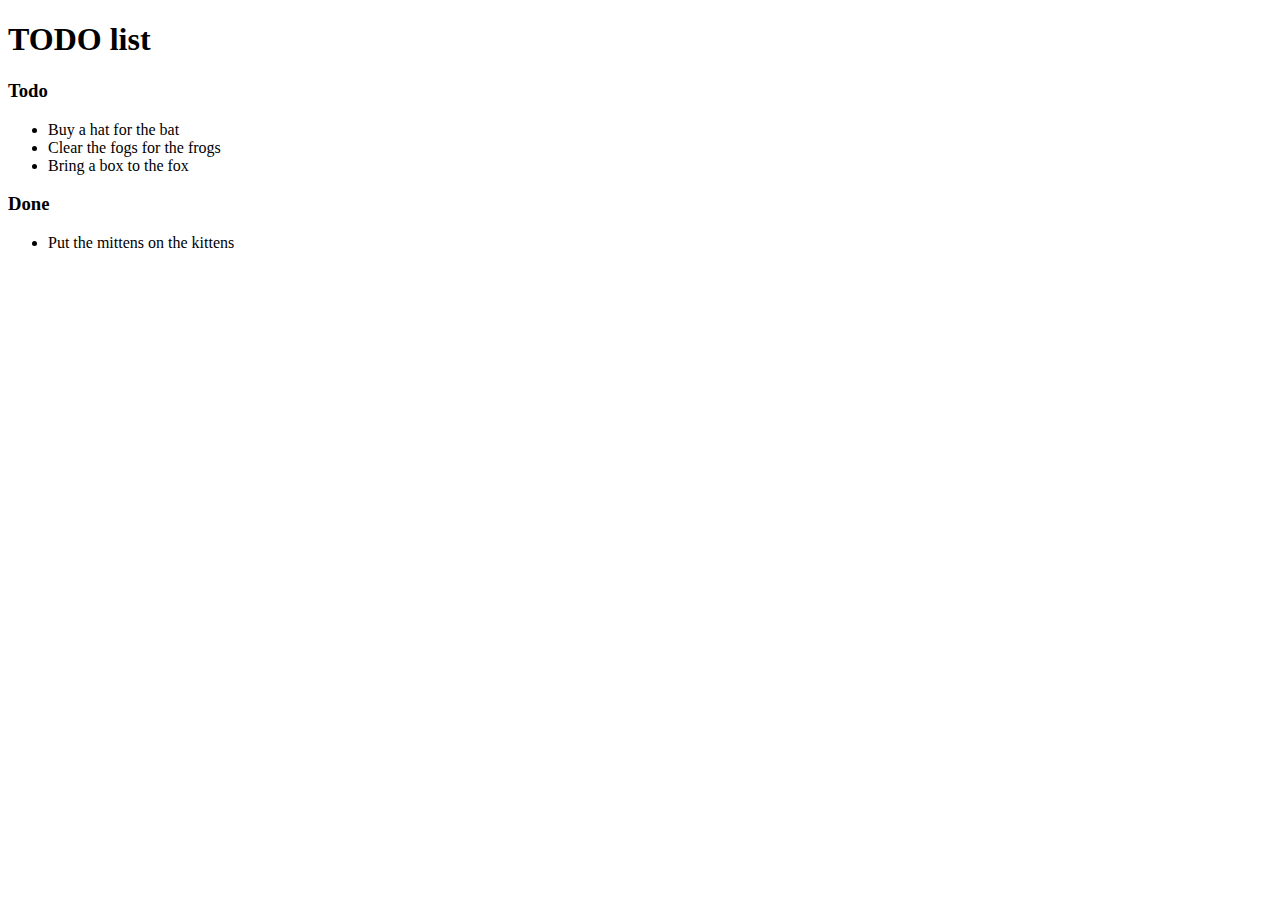
==== index.html @ b8feab2f "Add index.html que contem no projeto skeleto" ====
<!doctype html>
<html>
 <head>
 <meta charset="utf-8">
 <title>TODO list</title>
 </head>
 <body>
 <h1>TODO list</h1>
 <h3>Todo</h3>
 <ul>
<li>Buy a hat for the bat</li>
 <li>Clear the fogs for the frogs</li>
 <li>Bring a box to the fox</li>
 </ul>
 <h3>Done</h3>
 <ul>
 <li>Put the mittens on the kittens</li>
 </ul>
 </body>
</html>
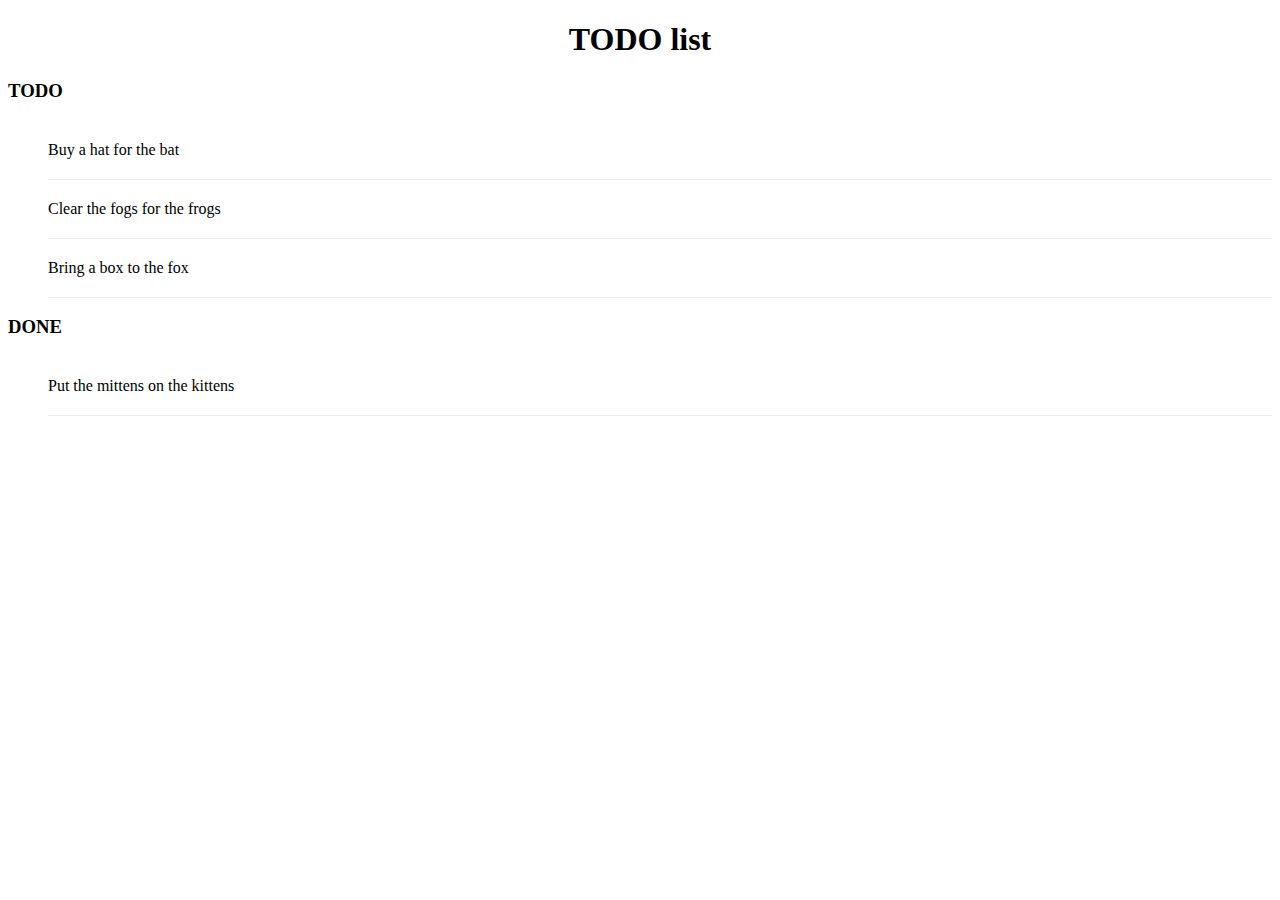
==== commit 640e16de: "Add estilo simples no index.html" ====
--- a/index.html
+++ b/index.html
@@ -3,17 +3,30 @@
  <head>
  <meta charset="utf-8">
  <title>TODO list</title>
+ <style>
+ h1 {
+ text-align:center;
+ }
+ h3 {
+ text-transform: uppercase;
+ }
+ li {
+ overflow: hidden;
+ padding: 20px 0;
+ border-bottom: 1px solid #eee;
+ }
+ </style>
  </head>
  <body>
  <h1>TODO list</h1>
  <h3>Todo</h3>
  <ul>
-<li>Buy a hat for the bat</li>
+ <li>Buy a hat for the bat</li>
  <li>Clear the fogs for the frogs</li>
  <li>Bring a box to the fox</li>
  </ul>
  <h3>Done</h3>
- <ul>
+<ul>
  <li>Put the mittens on the kittens</li>
  </ul>
  </body>
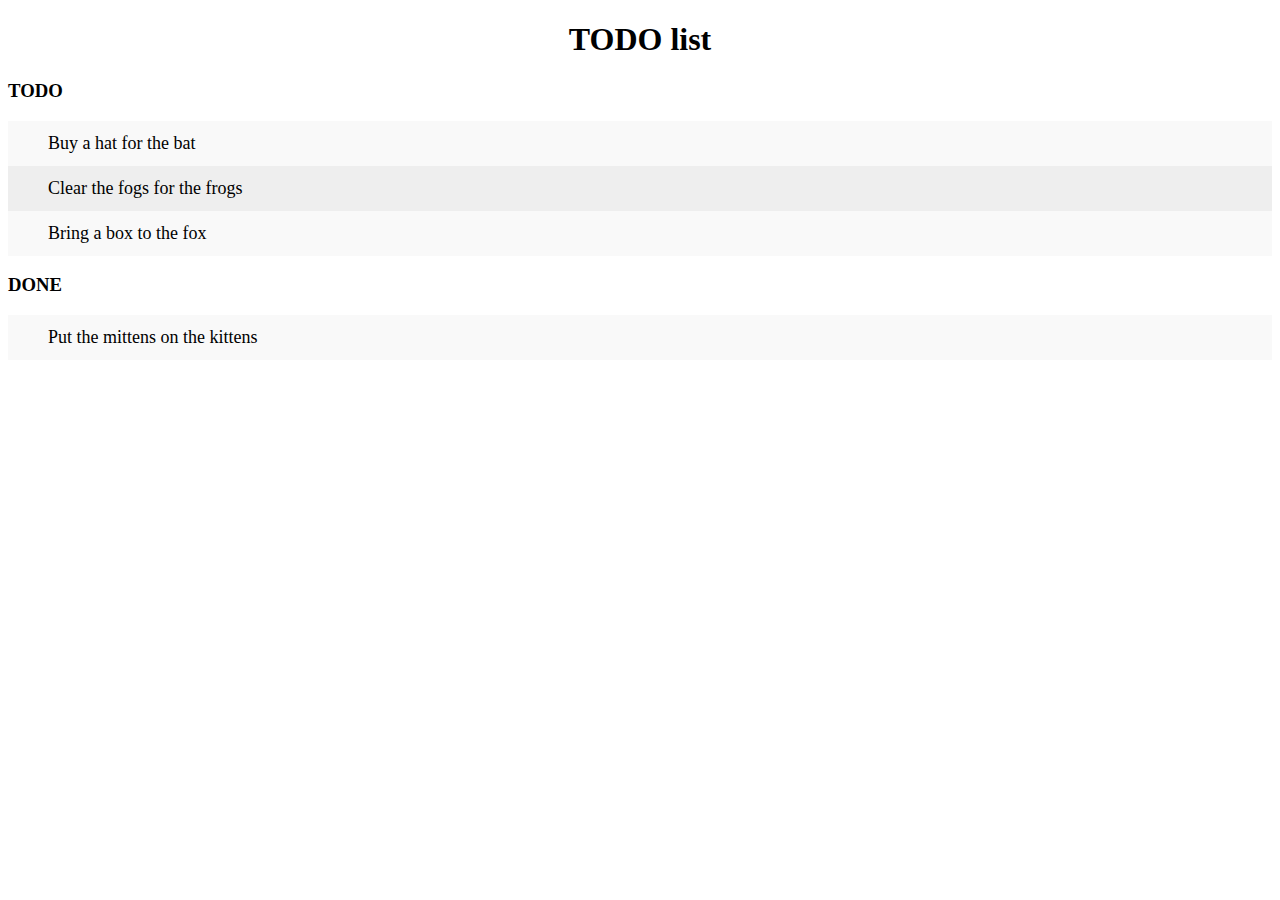
==== commit 504ff0af: "Make the list items unselectable" ====
--- a/index.html
+++ b/index.html
@@ -10,10 +10,27 @@
  h3 {
  text-transform: uppercase;
  }
- li {
- overflow: hidden;
- padding: 20px 0;
- border-bottom: 1px solid #eee;
+ ul {
+ margin: 0;
+ padding: 0;
+ }
+ ul li {
+ cursor: pointer;
+ position: relative;
+ padding: 12px 8px 12px 40px;
+ background: #eee;
+ font-size: 18px;
+ transition: 0.2s;
+ -webkit-user-select: none;
+ -moz-user-select: none;
+ -ms-user-select: none;
+ user-select: none;
+ }
+ ul li:nth-child(odd) {
+ background: #f9f9f9;
+ }
+ ul li:hover {
+ background: #ddd;
  }
  </style>
  </head>
@@ -26,7 +43,7 @@
  <li>Bring a box to the fox</li>
  </ul>
  <h3>Done</h3>
-<ul>
+ <ul>
  <li>Put the mittens on the kittens</li>
  </ul>
  </body>
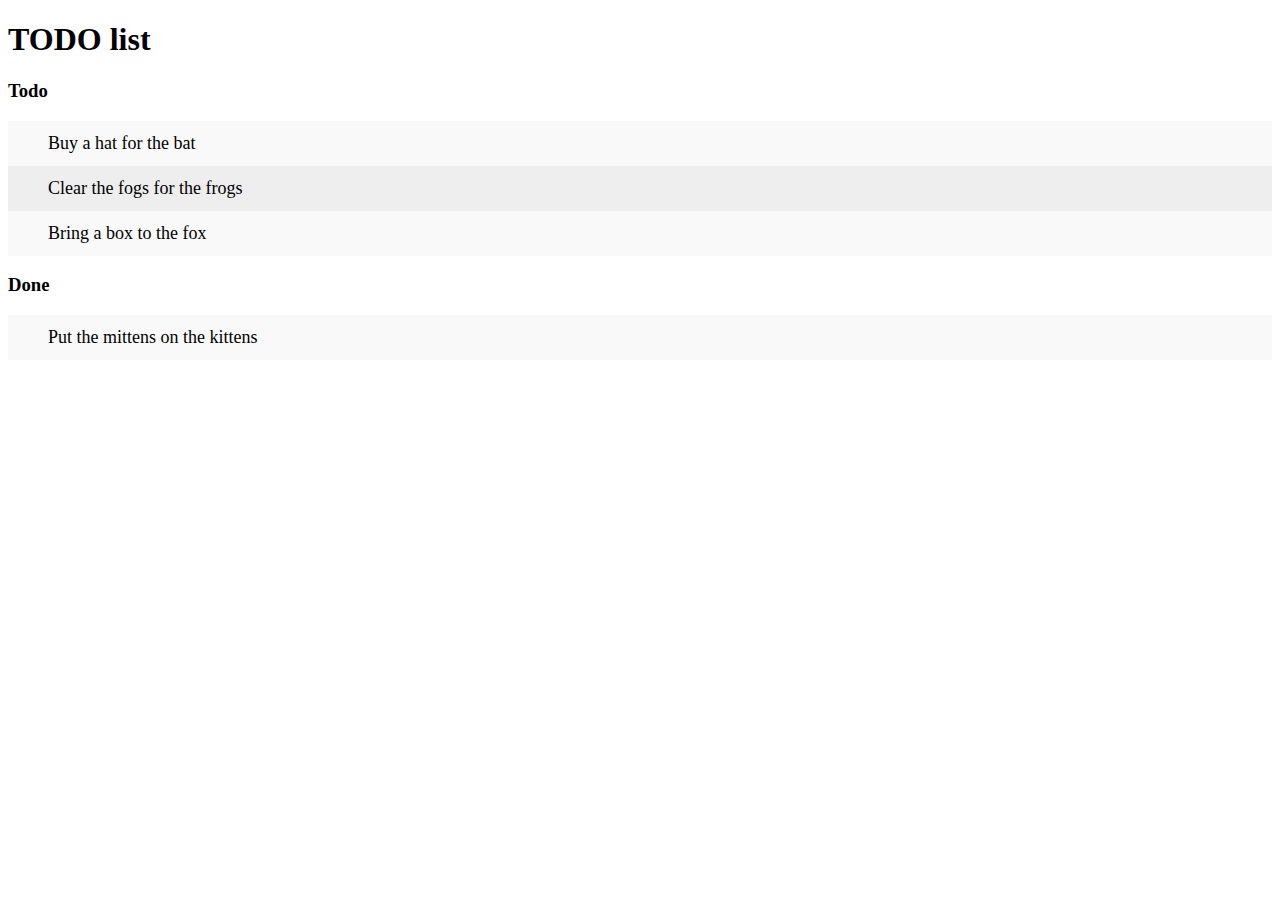
==== commit 4b103dc4: "Merge branch 'develop' of https://github.com/ismaelclebson/todo-list into develop" ====
--- a/index.html
+++ b/index.html
@@ -1,50 +1,56 @@
-<!doctype html>
+﻿<!doctype html>
 <html>
- <head>
- <meta charset="utf-8">
- <title>TODO list</title>
- <style>
- h1 {
- text-align:center;
- }
- h3 {
- text-transform: uppercase;
- }
- ul {
- margin: 0;
- padding: 0;
- }
- ul li {
- cursor: pointer;
- position: relative;
- padding: 12px 8px 12px 40px;
- background: #eee;
- font-size: 18px;
- transition: 0.2s;
- -webkit-user-select: none;
- -moz-user-select: none;
- -ms-user-select: none;
- user-select: none;
- }
- ul li:nth-child(odd) {
- background: #f9f9f9;
- }
- ul li:hover {
- background: #ddd;
- }
- </style>
- </head>
- <body>
- <h1>TODO list</h1>
- <h3>Todo</h3>
- <ul>
- <li>Buy a hat for the bat</li>
- <li>Clear the fogs for the frogs</li>
- <li>Bring a box to the fox</li>
- </ul>
- <h3>Done</h3>
- <ul>
- <li>Put the mittens on the kittens</li>
- </ul>
- </body>
+<head>
+    <meta charset="utf-8">
+    <title>TODO list</title>
+    <style>
+        h1 {
+            text-align: left;
+        }
+
+        h3 {
+            text-transform: capitalize;
+        }
+
+        ul {
+            margin: 0;
+            padding: 0;
+        }
+
+            ul li {
+                cursor: pointer;
+                position: relative;
+                padding: 12px 8px 12px 40px;
+                background: #eee;
+                font-size: 18px;
+                transition: 0.2s;
+                -webkit-user-select: none;
+                -moz-user-select: none;
+                -ms-user-select: none;
+                user-select: none;
+                overflow: hidden;
+            }
+
+                ul li:nth-child(odd) {
+                    background: #f9f9f9;
+                }
+
+                ul li:hover {
+                    background: #ddd;
+                }
+    </style>
+</head>
+<body>
+    <h1>TODO list</h1>
+    <h3>Todo</h3>
+    <ul>
+        <li>Buy a hat for the bat</li>
+        <li>Clear the fogs for the frogs</li>
+        <li>Bring a box to the fox</li>
+    </ul>
+    <h3>Done</h3>
+    <ul>
+        <li>Put the mittens on the kittens</li>
+    </ul>
+</body>
 </html>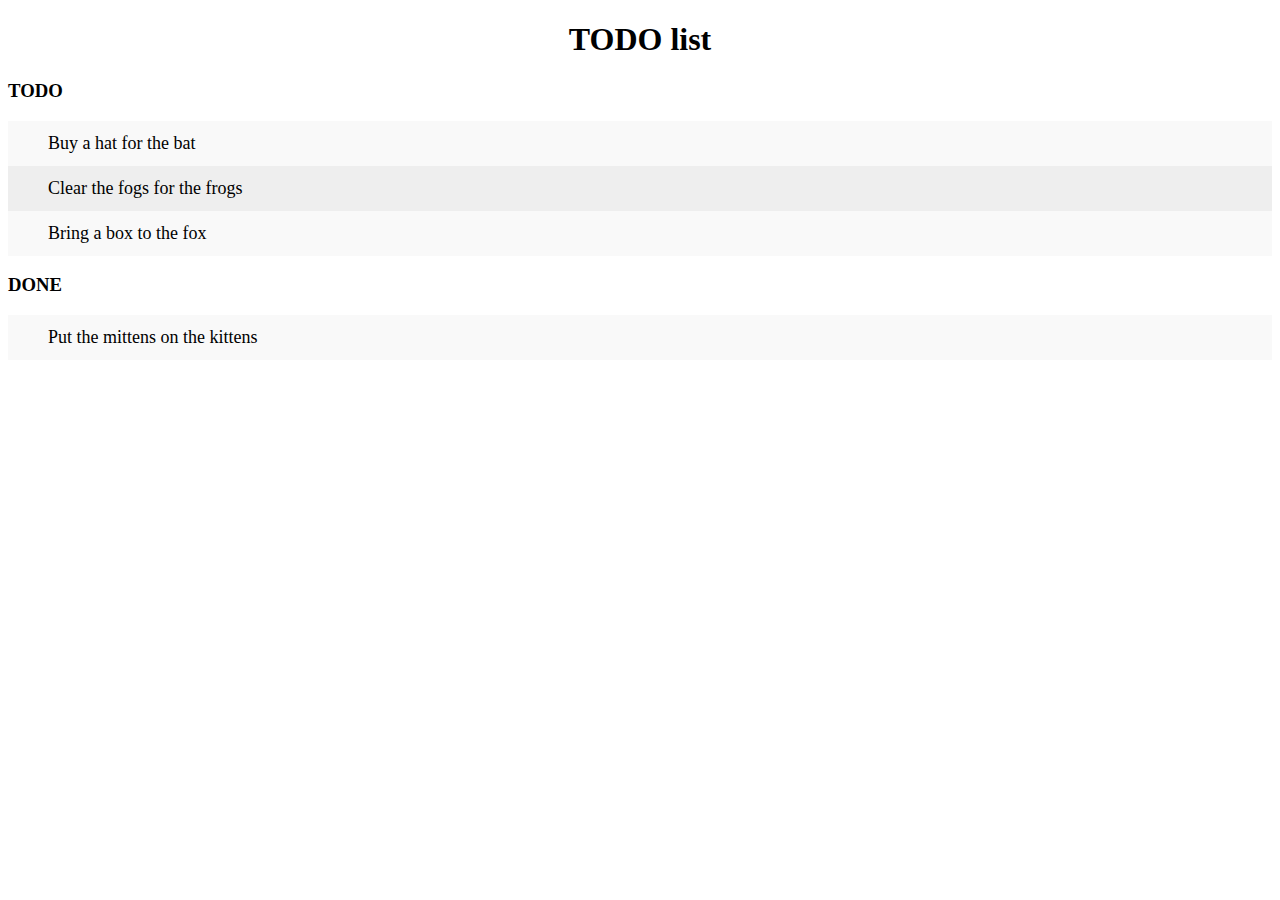
==== commit dcf6c19a: "Merge pull request #11 from ismaelclebson/separate-code-and-styles" ====
--- a/index.html
+++ b/index.html
@@ -3,42 +3,7 @@
 <head>
     <meta charset="utf-8">
     <title>TODO list</title>
-    <style>
-        h1 {
-            text-align: left;
-        }
-
-        h3 {
-            text-transform: capitalize;
-        }
-
-        ul {
-            margin: 0;
-            padding: 0;
-        }
-
-            ul li {
-                cursor: pointer;
-                position: relative;
-                padding: 12px 8px 12px 40px;
-                background: #eee;
-                font-size: 18px;
-                transition: 0.2s;
-                -webkit-user-select: none;
-                -moz-user-select: none;
-                -ms-user-select: none;
-                user-select: none;
-                overflow: hidden;
-            }
-
-                ul li:nth-child(odd) {
-                    background: #f9f9f9;
-                }
-
-                ul li:hover {
-                    background: #ddd;
-                }
-    </style>
+    <link rel="stylesheet" href="style.css" />
 </head>
 <body>
     <h1>TODO list</h1>
--- a/style.css
+++ b/style.css
@@ -0,0 +1,33 @@
+﻿h1 {
+    text-align: center;
+}
+
+h3 {
+    text-transform: uppercase;
+}
+
+ul {
+    margin: 0;
+    padding: 0;
+}
+
+    ul li {
+        cursor: pointer;
+        position: relative;
+        padding: 12px 8px 12px 40px;
+        background: #eee;
+        font-size: 18px;
+        transition: 0.2s;
+        -webkit-user-select: none;
+        -moz-user-select: none;
+        -ms-user-select: none;
+        user-select: none;
+    }
+
+        ul li:nth-child(odd) {
+            background: #f9f9f9;
+        }
+
+        ul li:hover {
+            background: #ddd;
+        }
